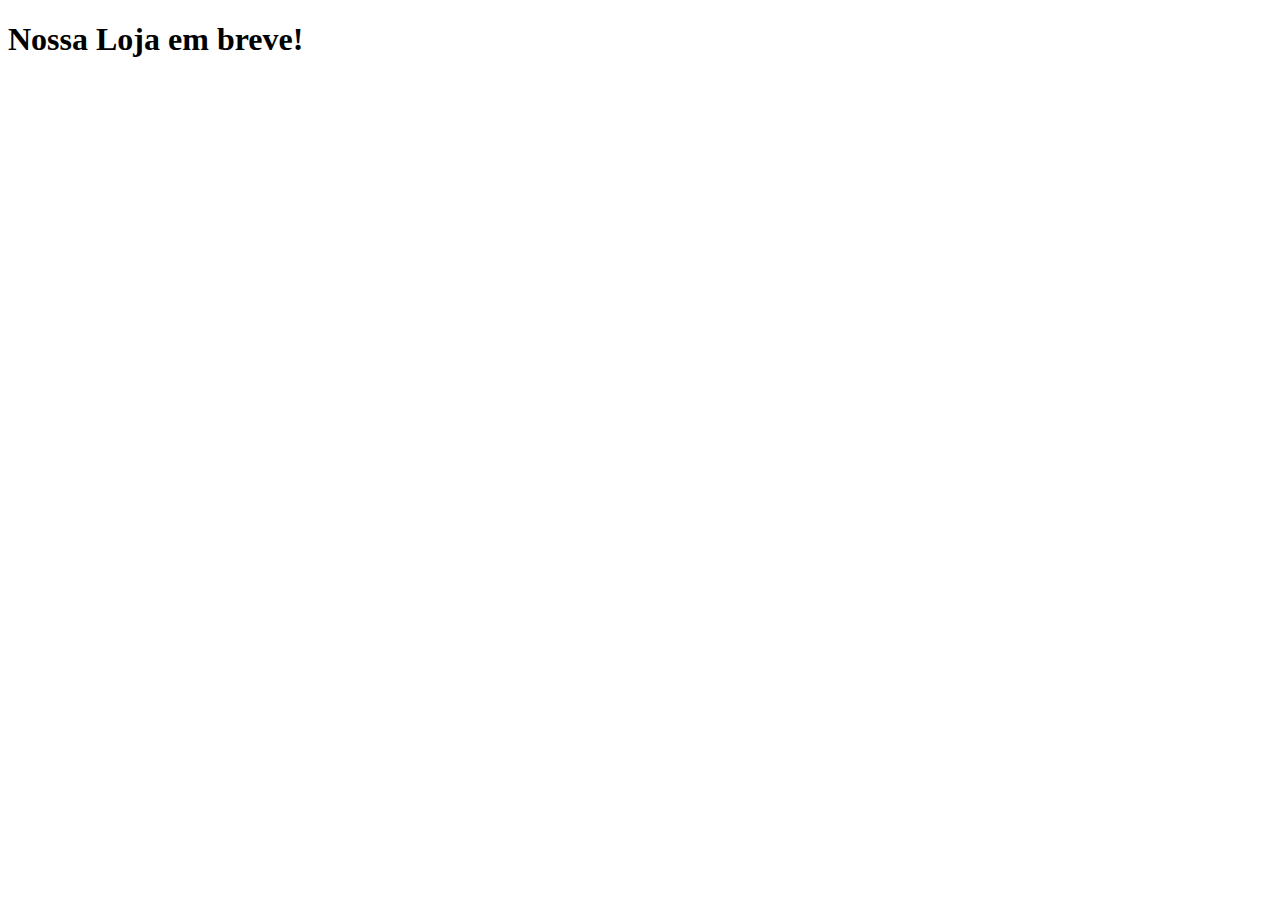
==== index.html @ 939795f2 "LAB03" ====
<!DOCTYPE html>
<html lang="pt-br">
<head>
    <meta charset="UTF-8">
    <meta name="viewport" content="width=device-width, initial-scale=1.0">
    <title>Document</title>
</head>
<body>
    <h1>Nossa Loja em breve!</h1>
</body>
</html>
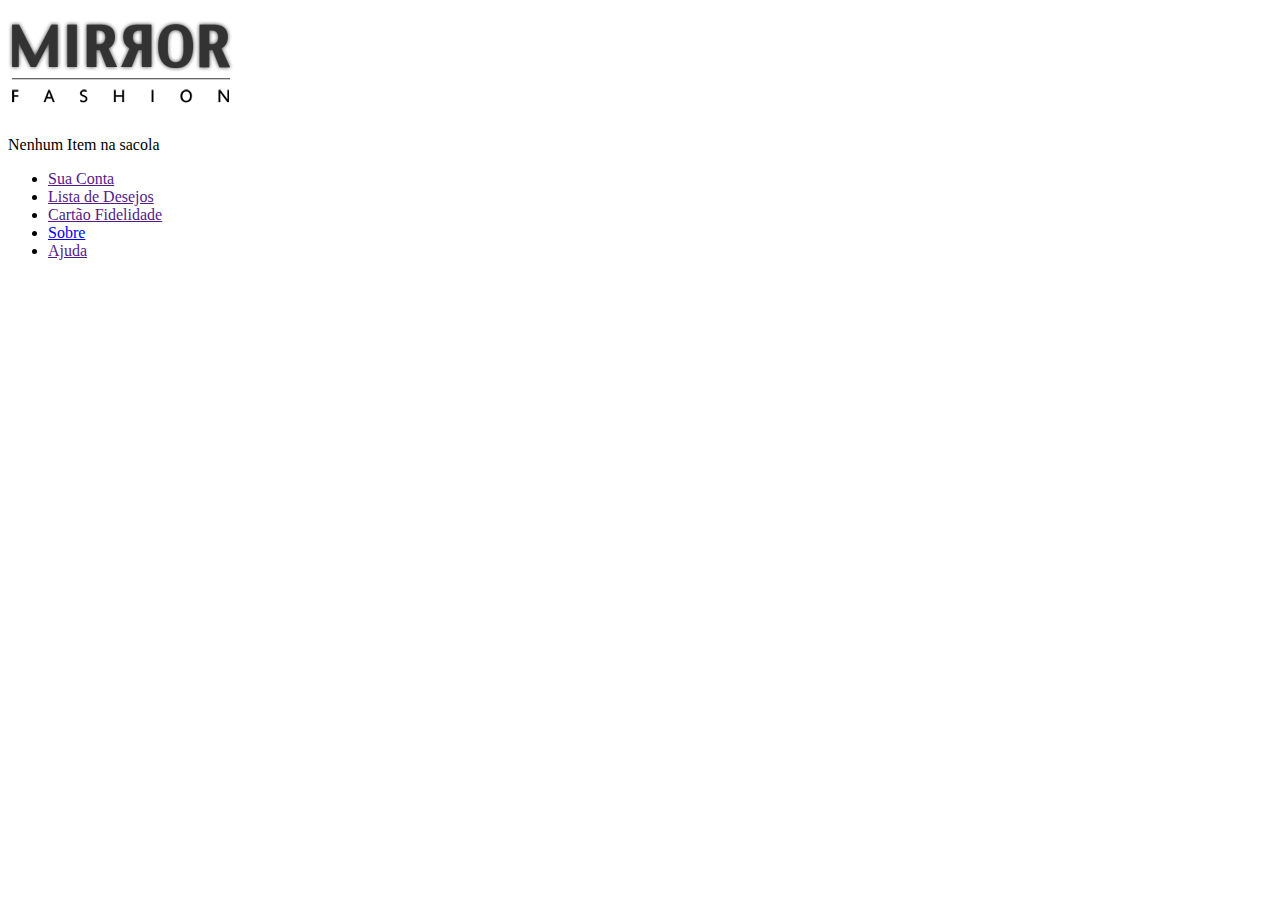
==== commit 17bfe2c7: "LAB05" ====
--- a/index.html
+++ b/index.html
@@ -3,9 +3,29 @@
 <head>
     <meta charset="UTF-8">
     <meta name="viewport" content="width=device-width, initial-scale=1.0">
-    <title>Document</title>
+    <link rel="stylesheet" href="estilos.css">
+    <title>Nossa Loja</title>
 </head>
 <body>
-    <h1>Nossa Loja em breve!</h1>
+    <header>
+        <h1>
+            <img src="img/logo.png" alt="">
+        </h1>
+
+        <p class="sacola"> 
+            Nenhum Item na sacola 
+        </p>
+
+        <nav class="menu-opcoes">
+            <ul>
+                <li><a href="">Sua Conta</a></li>
+                <li><a href="">Lista de Desejos</a></li>
+                <li><a href="">Cartão Fidelidade</a></li>
+                <li><a href="sobre.html">Sobre</a></li>
+                <li><a href="">Ajuda</a></li>
+            </ul>
+            
+        </nav>
+    </header>
 </body>
 </html>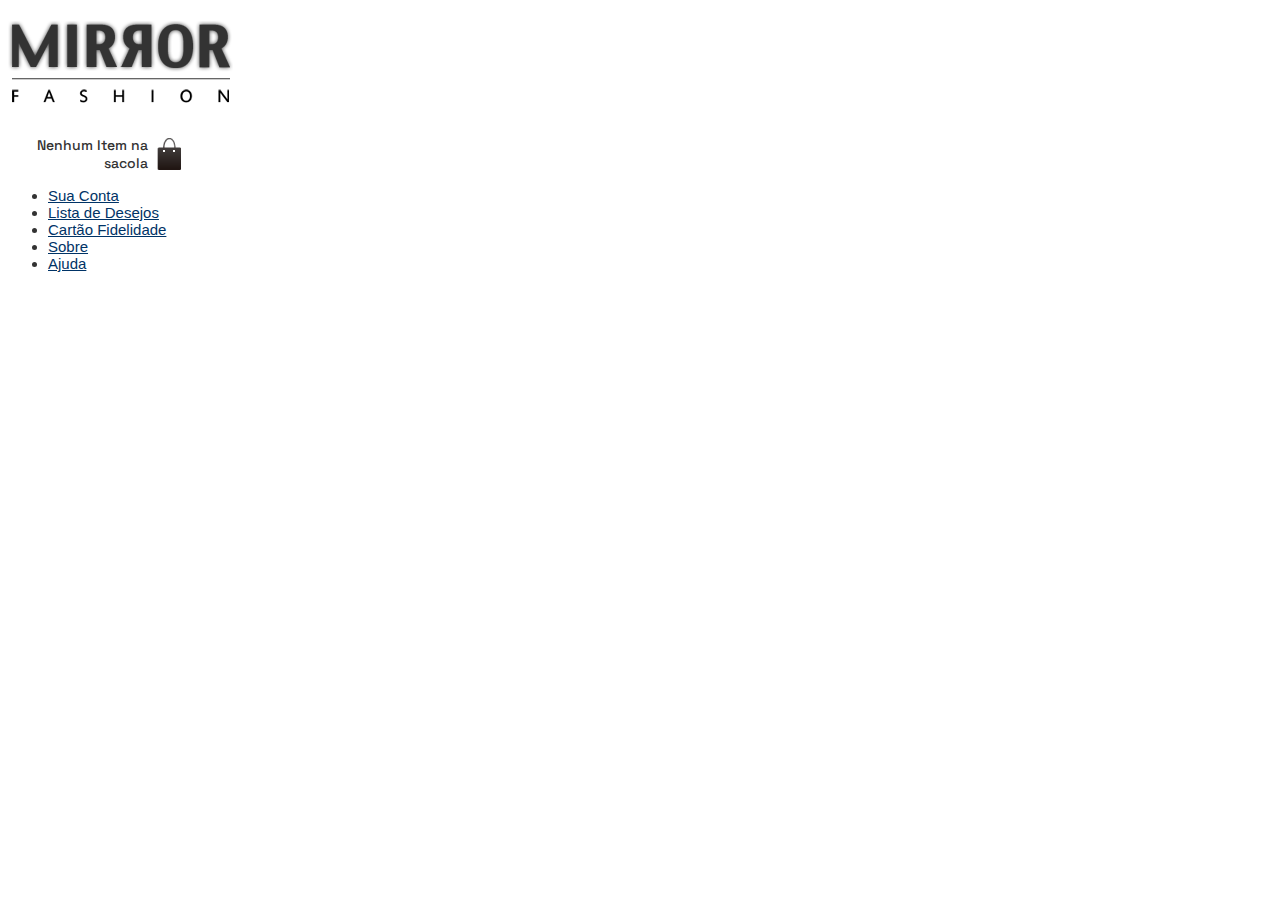
==== commit 0aa660b0: "LAB05_complemento" ====
--- a/index.html
+++ b/index.html
@@ -1,15 +1,21 @@
 <!DOCTYPE html>
 <html lang="pt-br">
 <head>
+    <link rel="preconnect" href="https://fonts.googleapis.com">
+<link rel="preconnect" href="https://fonts.gstatic.com" crossorigin>
+<link href="https://fonts.googleapis.com/css2?family=Space+Grotesk:wght@300..700&display=swap" rel="stylesheet">
+    <link rel="stylesheet" href="Fonts.css">
     <meta charset="UTF-8">
     <meta name="viewport" content="width=device-width, initial-scale=1.0">
-    <link rel="stylesheet" href="estilos.css">
+    <link rel="stylesheet" href="style.css">
     <title>Nossa Loja</title>
+    
+
 </head>
 <body>
     <header>
         <h1>
-            <img src="img/logo.png" alt="">
+            <img src="img/logo.png" alt="Mirror Fashion">
         </h1>
 
         <p class="sacola"> 
--- a/Fonts.css
+++ b/Fonts.css
@@ -0,0 +1,7 @@
+
+
+p {font-family: "Space Grotesk", sans-serif;
+    font-optical-sizing: auto;
+    font-weight: 500;
+    font-style: normal;
+}--- a/style.css
+++ b/style.css
@@ -0,0 +1,25 @@
+:root{
+    --cor-base: #333;
+    --cor-menu: #036;
+}
+
+.sacola {
+    background: url(img/sacola.png) no-repeat top right;
+    font-size: 14px;
+    padding-right: 35px;
+    text-align: right;
+    width: 140px;
+}
+
+.menu-opcoes ul {
+    font-size: 15px;
+}
+
+.menu-opcoes a {
+    color: var(--cor-menu);
+}
+
+body {
+    color: var(--cor-base);
+    font-family: 'Lucida Sans Unicode', 'Lucida Grande', sans-serif;
+}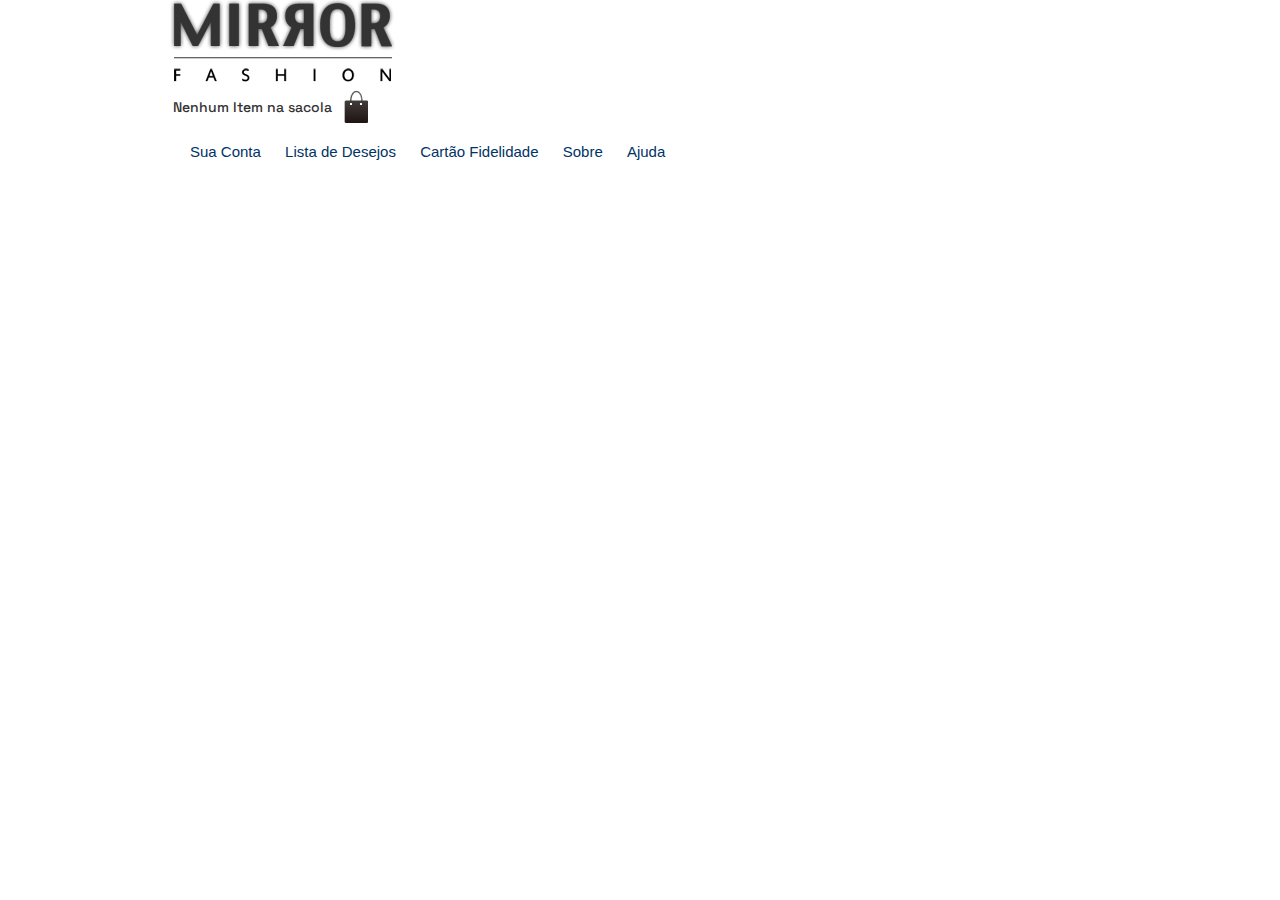
==== commit 07f54ed1: "LAB06" ====
--- a/index.html
+++ b/index.html
@@ -1,6 +1,7 @@
 <!DOCTYPE html>
 <html lang="pt-br">
 <head>
+    <link rel="stylesheet" href="reset.css">
     <link rel="preconnect" href="https://fonts.googleapis.com">
 <link rel="preconnect" href="https://fonts.gstatic.com" crossorigin>
 <link href="https://fonts.googleapis.com/css2?family=Space+Grotesk:wght@300..700&display=swap" rel="stylesheet">
@@ -13,7 +14,8 @@
 
 </head>
 <body>
-    <header>
+    <header class="container">
+
         <h1>
             <img src="img/logo.png" alt="Mirror Fashion">
         </h1>
--- a/style.css
+++ b/style.css
@@ -7,8 +7,11 @@
     background: url(img/sacola.png) no-repeat top right;
     font-size: 14px;
     padding-right: 35px;
-    text-align: right;
-    width: 140px;
+    padding-top: 8px;
+    text-align: center;
+    width: 200px;
+    padding-bottom: 25px;
+
 }
 
 .menu-opcoes ul {
@@ -19,7 +22,19 @@
     color: var(--cor-menu);
 }
 
+.menu-opcoes ul li {
+    display: inline-block;
+    margin-left: 20px;
+}
+
 body {
     color: var(--cor-base);
     font-family: 'Lucida Sans Unicode', 'Lucida Grande', sans-serif;
-}+}
+
+.container {
+    margin: 0 auto;
+    width: 940px;
+}
+
+
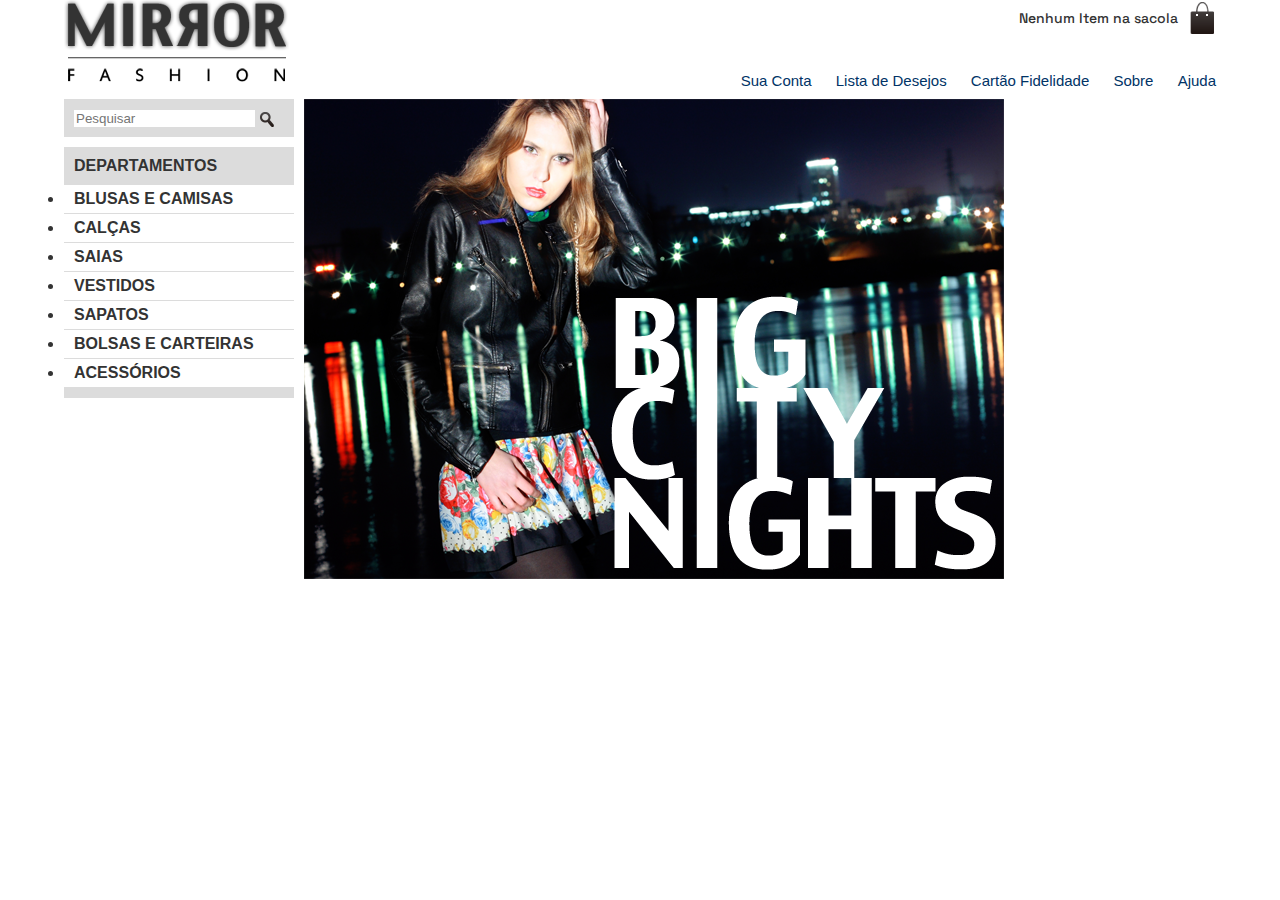
==== commit df923972: "Lab07" ====
--- a/index.html
+++ b/index.html
@@ -1,18 +1,20 @@
 <!DOCTYPE html>
 <html lang="pt-br">
+
 <head>
     <link rel="stylesheet" href="reset.css">
     <link rel="preconnect" href="https://fonts.googleapis.com">
-<link rel="preconnect" href="https://fonts.gstatic.com" crossorigin>
-<link href="https://fonts.googleapis.com/css2?family=Space+Grotesk:wght@300..700&display=swap" rel="stylesheet">
+    <link rel="preconnect" href="https://fonts.gstatic.com" crossorigin>
+    <link href="https://fonts.googleapis.com/css2?family=Space+Grotesk:wght@300..700&display=swap" rel="stylesheet">
     <link rel="stylesheet" href="Fonts.css">
     <meta charset="UTF-8">
     <meta name="viewport" content="width=device-width, initial-scale=1.0">
     <link rel="stylesheet" href="style.css">
     <title>Nossa Loja</title>
-    
+
 
 </head>
+
 <body>
     <header class="container">
 
@@ -20,8 +22,8 @@
             <img src="img/logo.png" alt="Mirror Fashion">
         </h1>
 
-        <p class="sacola"> 
-            Nenhum Item na sacola 
+        <p class="sacola">
+            Nenhum Item na sacola
         </p>
 
         <nav class="menu-opcoes">
@@ -32,8 +34,33 @@
                 <li><a href="sobre.html">Sobre</a></li>
                 <li><a href="">Ajuda</a></li>
             </ul>
-            
+
         </nav>
     </header>
+    <main class="container destaque">
+        <section class="busca">
+            <form>
+                <input type="search" placeholder="Pesquisar">
+                <input type="image" src="img/busca.png">
+            </form>
+        </section>
+
+        <section class="menu-departamentos">
+            <h2>Departamentos</h2>
+            <nav>
+                <ul>
+                    <li><a href="#">Blusas e Camisas</a></li>
+                    <li><a href="#">Calças</a></li>
+                    <li><a href="#">Saias</a></li>
+                    <li><a href="#">Vestidos</a></li>
+                    <li><a href="#">Sapatos</a></li>
+                    <li><a href="#">Bolsas e carteiras</a></li>
+                    <li><a href="#">Acessórios</a></li>
+                </ul>
+            </nav>
+        </section>
+        <img src="img/destaque-home.png" alt="Promoção: Big City Night">
+    </main>
 </body>
+
 </html>--- a/style.css
+++ b/style.css
@@ -1,6 +1,8 @@
-:root{
+:root {
     --cor-base: #333;
     --cor-menu: #036;
+    --cor-menu-lateral: #dcdcdc;
+    --cor-menu-lateral-itens: white;
 }
 
 .sacola {
@@ -11,7 +13,15 @@
     text-align: center;
     width: 200px;
     padding-bottom: 25px;
+    position: absolute;
+    top: 0;
+    right: 0;
+}
 
+.menu-opcoes {
+    position: absolute;
+    bottom: 0;
+    right: 0;
 }
 
 .menu-opcoes ul {
@@ -34,7 +44,53 @@
 
 .container {
     margin: 0 auto;
-    width: 940px;
+    width: 90%;
 }
 
+header {
+    position: relative;
+}
 
+.busca,
+.menu-departamentos {
+    background-color: var(--cor-menu-lateral);
+    font-weight: bold;
+    text-transform: uppercase;
+    margin-right: 10px;
+    width: 230px;
+    float: left;
+}
+
+.menu-departamentos {
+    margin-top: 10px;
+    padding-bottom: 10px;
+    clear: left;
+}
+
+.busca form,
+.menu-departamentos h2 {
+    margin: 10px;
+}
+
+.menu-departamentos li {
+    background-color: var(--cor-menu-lateral-itens);
+    margin-bottom: 1px;
+    padding: 5px 10px;
+}
+
+.menu-departamentos a {
+    color: var(--cor-base);
+    text-decoration: none;
+}
+
+.busca input {
+    vertical-align: middle;
+}
+
+.busca input [type=search] {
+    width: 170px;
+}
+
+.destaque {
+    margin-top: 10px;
+}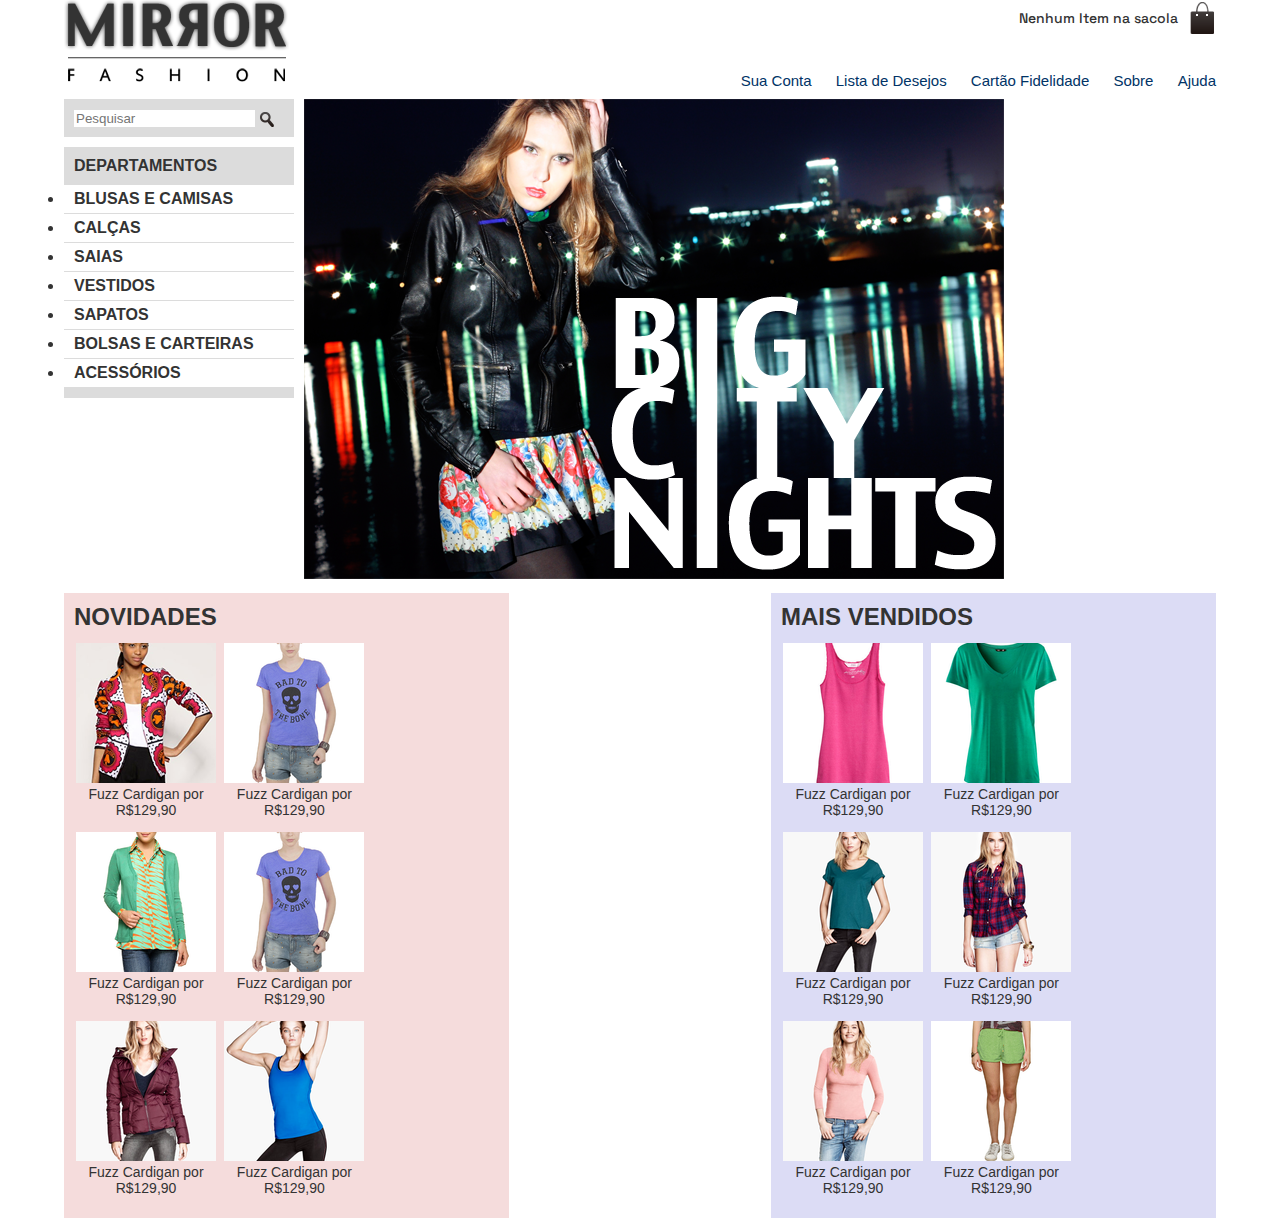
==== commit 666eb801: "LAB07a" ====
--- a/index.html
+++ b/index.html
@@ -61,6 +61,117 @@
         </section>
         <img src="img/destaque-home.png" alt="Promoção: Big City Night">
     </main>
+
+    <div class="container paineis">
+        <section class="painel novidades">
+            <h2>Novidades</h2>
+            <ol>
+                <li>
+                    <a href="produto.html">
+                        <figure>
+                            <img src="img/miniatura1.png" alt="">
+                            <figcaption>Fuzz Cardigan por R$129,90</figcaption>
+                        </figure>
+                    </a>
+                </li>
+                <li>
+                    <a href="produto.html">
+                        <figure>
+                            <img src="img/miniatura2.png" alt="">
+                            <figcaption>Fuzz Cardigan por R$129,90</figcaption>
+                        </figure>
+                    </a>
+                </li>
+                <li>
+                    <a href="produto.html">
+                        <figure>
+                            <img src="img/miniatura3.png" alt="">
+                            <figcaption>Fuzz Cardigan por R$129,90</figcaption>
+                        </figure>
+                    </a>
+                </li>
+                <li>
+                    <a href="produto.html">
+                        <figure>
+                            <img src="img/miniatura2.png" alt="">
+                            <figcaption>Fuzz Cardigan por R$129,90</figcaption>
+                        </figure>
+                    </a>
+                </li>
+                <li>
+                    <a href="produto.html">
+                        <figure>
+                            <img src="img/miniatura4.png" alt="">
+                            <figcaption>Fuzz Cardigan por R$129,90</figcaption>
+                        </figure>
+                    </a>
+                </li>
+                <li>
+                    <a href="produto.html">
+                        <figure>
+                            <img src="img/miniatura5.png" alt="">
+                            <figcaption>Fuzz Cardigan por R$129,90</figcaption>
+                        </figure>
+                    </a>
+                </li>
+            </ol>
+        </section>
+
+<section class="painel mais-vendidos">
+    <h2>Mais Vendidos</h2>
+    <ol>
+        <li>
+            <a href="produto.html">
+                <figure>
+                    <img src="img/miniatura6.png" alt="">
+                    <figcaption>Fuzz Cardigan por R$129,90</figcaption>
+                </figure>
+            </a>
+        </li>
+        <li>
+            <a href="produto.html">
+                <figure>
+                    <img src="img/miniatura7.png" alt="">
+                    <figcaption>Fuzz Cardigan por R$129,90</figcaption>
+                </figure>
+            </a>
+        </li>
+        <li>
+            <a href="produto.html">
+                <figure>
+                    <img src="img/miniatura8.png" alt="">
+                    <figcaption>Fuzz Cardigan por R$129,90</figcaption>
+                </figure>
+            </a>
+        </li>
+        <li>
+            <a href="produto.html">
+                <figure>
+                    <img src="img/miniatura9.png" alt="">
+                    <figcaption>Fuzz Cardigan por R$129,90</figcaption>
+                </figure>
+            </a>
+        </li>
+        <li>
+            <a href="produto.html">
+                <figure>
+                    <img src="img/miniatura10.png" alt="">
+                    <figcaption>Fuzz Cardigan por R$129,90</figcaption>
+                </figure>
+            </a>
+        </li>
+        <li>
+            <a href="produto.html">
+                <figure>
+                    <img src="img/miniatura11.png" alt="">
+                    <figcaption>Fuzz Cardigan por R$129,90</figcaption>
+                </figure>
+            </a>
+        </li>
+    </ol>
+</section>
+    </div>
 </body>
 
+
 </html>--- a/style.css
+++ b/style.css
@@ -93,4 +93,48 @@
 
 .destaque {
     margin-top: 10px;
+}
+
+.painel {
+    margin: 10px 0;
+    padding: 10px;
+    width: 445px;
+}
+
+.novidades {
+    float: left;
+}
+
+.mais-vendidos {
+    float: right;
+}
+
+.painel h2 {
+    font-size: 24px;
+    font-weight: bold;
+    text-transform: uppercase;
+    margin-bottom: 10px;
+}
+
+.painel a {
+    color: #333;
+    font-size: 14px;
+    text-align: center;
+    text-decoration: none;
+}
+
+.novidades {
+    background-color: #f5dcdc;
+}
+
+.mais-vendidos {
+    background-color: #dcdcf5;
+}
+
+.painel li {
+    display: inline-block;
+    vertical-align: top;
+    width: 140px;
+    margin: 2px;
+    padding-bottom: 10px;
 }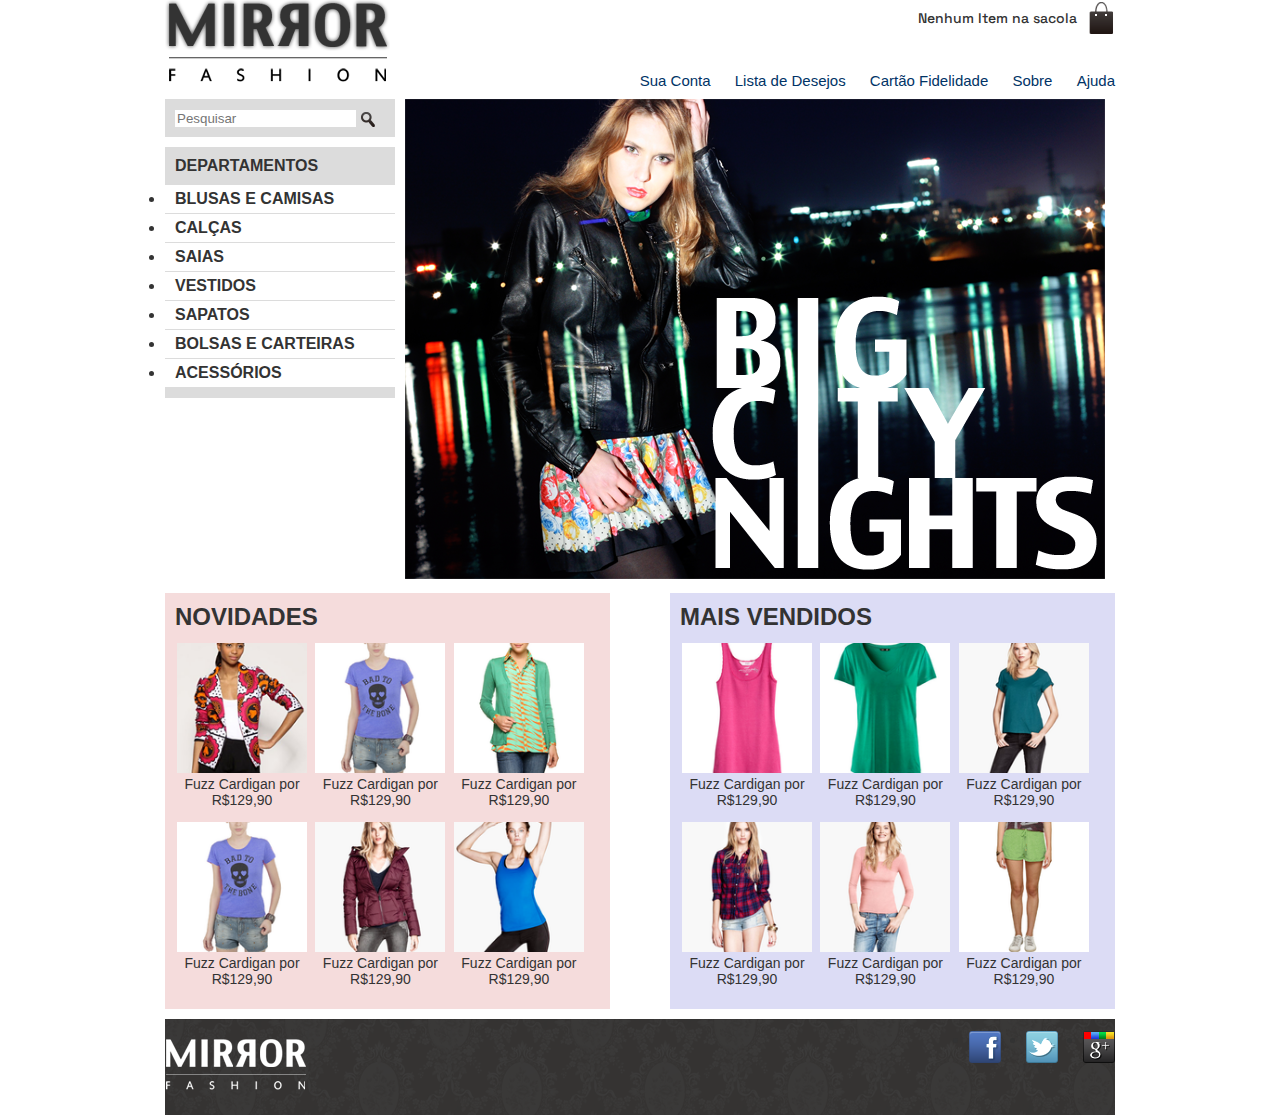
==== commit 03bbe69c: "LAB08" ====
--- a/index.html
+++ b/index.html
@@ -171,7 +171,17 @@
     </ol>
 </section>
     </div>
+
+    <footer class="container">
+        <img src="img/logo-rodape.png" alt="logomarca">
+        <ul class="social">
+            <li><a href="http//facebook.com">facebook</a></li>
+            <li><a href="http//twitter.com">twitter</a></li>
+            <li><a href="http//googleplus.com">google+</a></li>
+        </ul>
+    </footer>
 </body>
 
 
-</html>+</html>
+
--- a/style.css
+++ b/style.css
@@ -3,6 +3,9 @@
     --cor-menu: #036;
     --cor-menu-lateral: #dcdcdc;
     --cor-menu-lateral-itens: white;
+    --cor-painel-novidades: #f5dcdc;
+    --cor-panel-mais-vendidos: #dcdcf5;
+
 }
 
 .sacola {
@@ -44,7 +47,7 @@
 
 .container {
     margin: 0 auto;
-    width: 90%;
+    width: 950px;
 }
 
 header {
@@ -124,17 +127,56 @@
 }
 
 .novidades {
-    background-color: #f5dcdc;
+    background-color: var(--cor-painel-novidades);
 }
 
 .mais-vendidos {
-    background-color: #dcdcf5;
+    background-color: var(--cor-panel-mais-vendidos);
 }
 
 .painel li {
     display: inline-block;
     vertical-align: top;
-    width: 140px;
+    width: 130px;
     margin: 2px;
     padding-bottom: 10px;
-}+}
+
+footer {
+    background-image: url(../img/fundo-rodape.png);
+    clear: both;
+    padding: 20px 0;
+    position: relative;
+}
+
+.social a{
+    height: 32px;
+    width: 32px;
+    display: block;
+    text-indent: -9999px;
+}
+
+.social a[href*="facebook.com"] {
+    background-image: url(../img/facebook.png);
+}
+
+
+.social a[href*="twitter.com"] {
+    background-image: url(../img/twitter.png);
+}
+
+.social a[href*="googleplus.com"] {
+    background-image: url(../img/googleplus.png);
+}
+
+.social li {
+float: left;
+margin-left: 25px;
+}
+
+.social {
+    position: absolute;
+    top: 12px;
+    right: 0;
+}
+
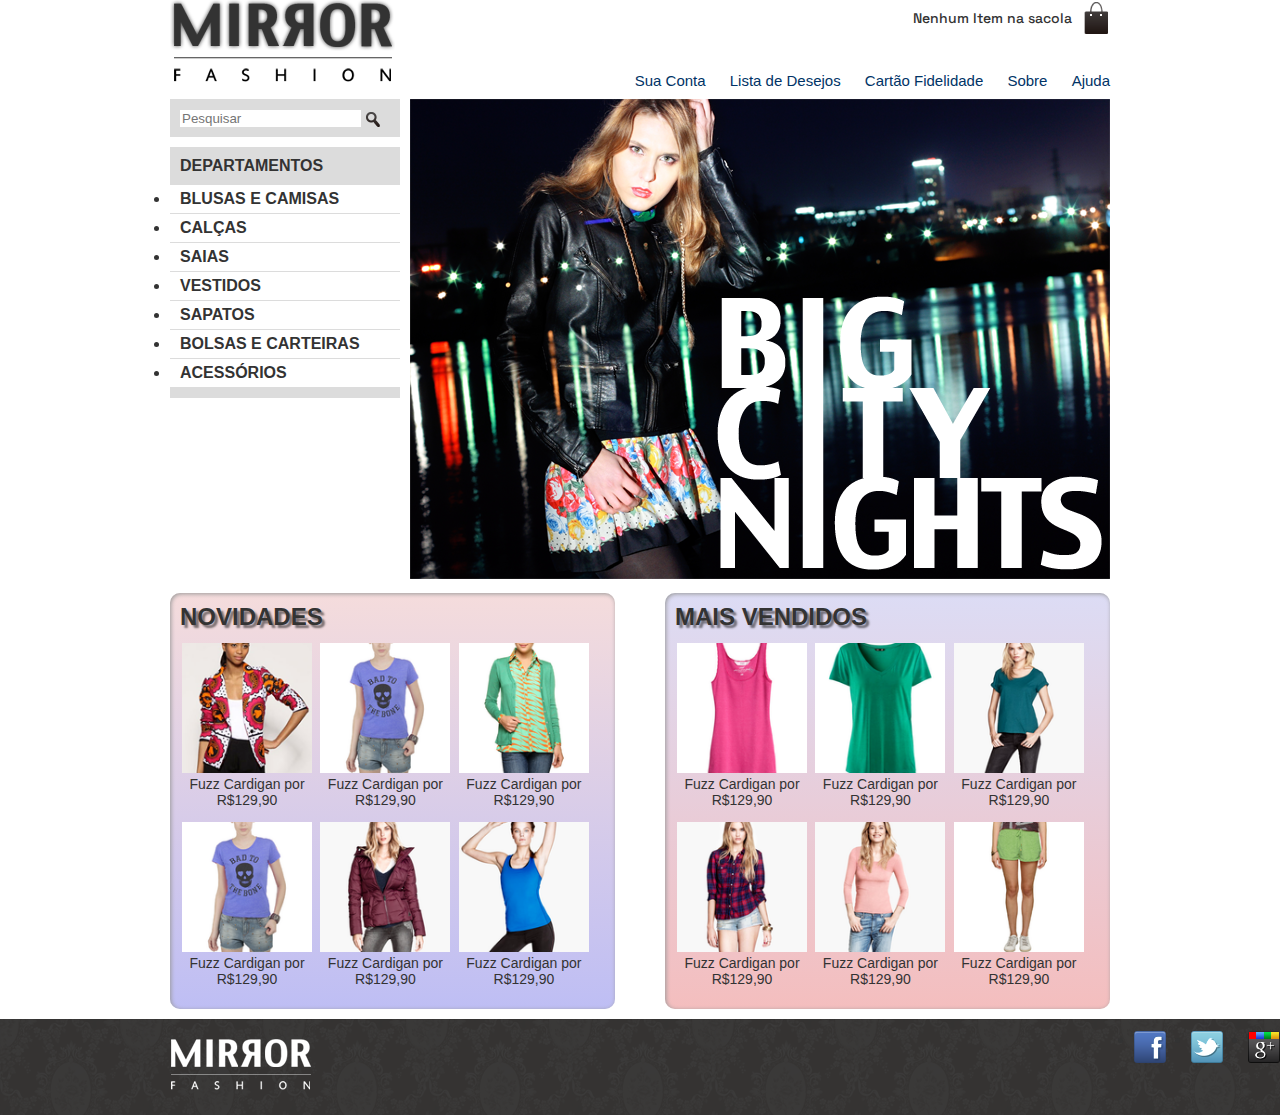
==== commit fe362904: "LAB11" ====
--- a/index.html
+++ b/index.html
@@ -10,6 +10,7 @@
     <meta charset="UTF-8">
     <meta name="viewport" content="width=device-width, initial-scale=1.0">
     <link rel="stylesheet" href="style.css">
+    <link rel="stylesheet" href="css/mobile.css" media="(max-width: 939px)">
     <title>Nossa Loja</title>
 
 
@@ -172,13 +173,15 @@
 </section>
     </div>
 
-    <footer class="container">
+    <footer>
+        <div class="container">
         <img src="img/logo-rodape.png" alt="logomarca">
         <ul class="social">
             <li><a href="http//facebook.com">facebook</a></li>
             <li><a href="http//twitter.com">twitter</a></li>
             <li><a href="http//googleplus.com">google+</a></li>
         </ul>
+    </div>
     </footer>
 </body>
 
--- a/style.css
+++ b/style.css
@@ -3,8 +3,14 @@
     --cor-menu: #036;
     --cor-menu-lateral: #dcdcdc;
     --cor-menu-lateral-itens: white;
+    --cor-menu-lateral-itens-hover: #007dc6;
+    --cor-menu-lateral-itens-active: #f00;
     --cor-painel-novidades: #f5dcdc;
+    --cor-painel-shadow: #999;
+    --cor-painel-titulo: rgba(0, 0, 0, 0.5);
+    --cor-painel-novidades-grad: #bebef4;
     --cor-panel-mais-vendidos: #dcdcf5;
+    --cor-panel-mais-vendidos-grad: #f4bebe;
 
 }
 
@@ -36,7 +42,7 @@
 }
 
 .menu-opcoes ul li {
-    display: inline-block;
+    display: inline;
     margin-left: 20px;
 }
 
@@ -47,7 +53,7 @@
 
 .container {
     margin: 0 auto;
-    width: 950px;
+    width: 940px;
 }
 
 header {
@@ -90,7 +96,7 @@
     vertical-align: middle;
 }
 
-.busca input [type=search] {
+.busca input [type="search"] {
     width: 170px;
 }
 
@@ -102,6 +108,8 @@
     margin: 10px 0;
     padding: 10px;
     width: 445px;
+    border-radius: 10px;
+    box-shadow: inset 1px 1px 4px var(--cor-painel-shadow);
 }
 
 .novidades {
@@ -117,21 +125,22 @@
     font-weight: bold;
     text-transform: uppercase;
     margin-bottom: 10px;
+    text-shadow: 3px 3px 2px var(--cor-painel-titulo);
 }
 
 .painel a {
-    color: #333;
+    color: var(--cor-base);
     font-size: 14px;
     text-align: center;
     text-decoration: none;
 }
 
 .novidades {
-    background-color: var(--cor-painel-novidades);
+    background: linear-gradient(var(--cor-painel-novidades), var(--cor-painel-novidades-grad));
 }
 
 .mais-vendidos {
-    background-color: var(--cor-panel-mais-vendidos);
+    background: linear-gradient(var(--cor-panel-mais-vendidos), var(--cor-panel-mais-vendidos-grad));
 }
 
 .painel li {
@@ -180,3 +189,46 @@
     right: 0;
 }
 
+.menu-opcoes a:hover {
+    color: var(--cor-menu-lateral-itens-hover);
+}
+
+.menu-opcoes a:active {
+    color: var(--cor-menu-lateral-itens-active);
+}
+
+.menu-departamentos li ul {
+    display: none;
+}
+
+.menu-departamentos li:hover ul {
+    display: block;
+}
+
+.menu-departamentos ul ul li {
+    background-color: var(--cor-menu-lateral);
+}
+
+.menu-departamentos li li a::before {
+    content: '- ';
+}
+
+.painel li:hover{
+    background-color: rgba(255,255,255, 0.8);
+    box-shadow: 0 0 5px #333;
+    transition: 0.7s ease-in;
+    transform: scale(1.2) rotate(-5deg); 
+}
+
+.painel li:nth-child(2n):hover {
+    transform: scale(1.2) rotate(5deg);
+}
+
+.painel li {
+    display: inline-block;
+    vertical-align: top;
+    width: 130px;
+    margin: 2px;
+    padding-bottom: 10px;
+    transition: 0.7s ease-out;
+}--- a/css/mobile.css
+++ b/css/mobile.css
@@ -0,0 +1,45 @@
+.container {
+    width: 96%;
+}
+
+header h1 {
+    text-align: center;
+}
+
+header h1 img {
+    max-width: 50%;
+}
+
+.sacola {
+    display: none; 
+}
+
+menu-opcoes {
+    position: static; 
+    text-align: center;
+}
+
+.menu-opcoes ul li {
+    display: inline-block;
+    margin: 5px;
+}
+
+.busca, 
+.menu-departamentos,
+.destaque img {
+    margin-right: 0;
+    width: 100%;
+}
+
+.painel {
+    width: auto;
+}
+
+.painel li {
+    width: 30%;
+}
+
+.painel img {
+    width: 100%
+}
+
